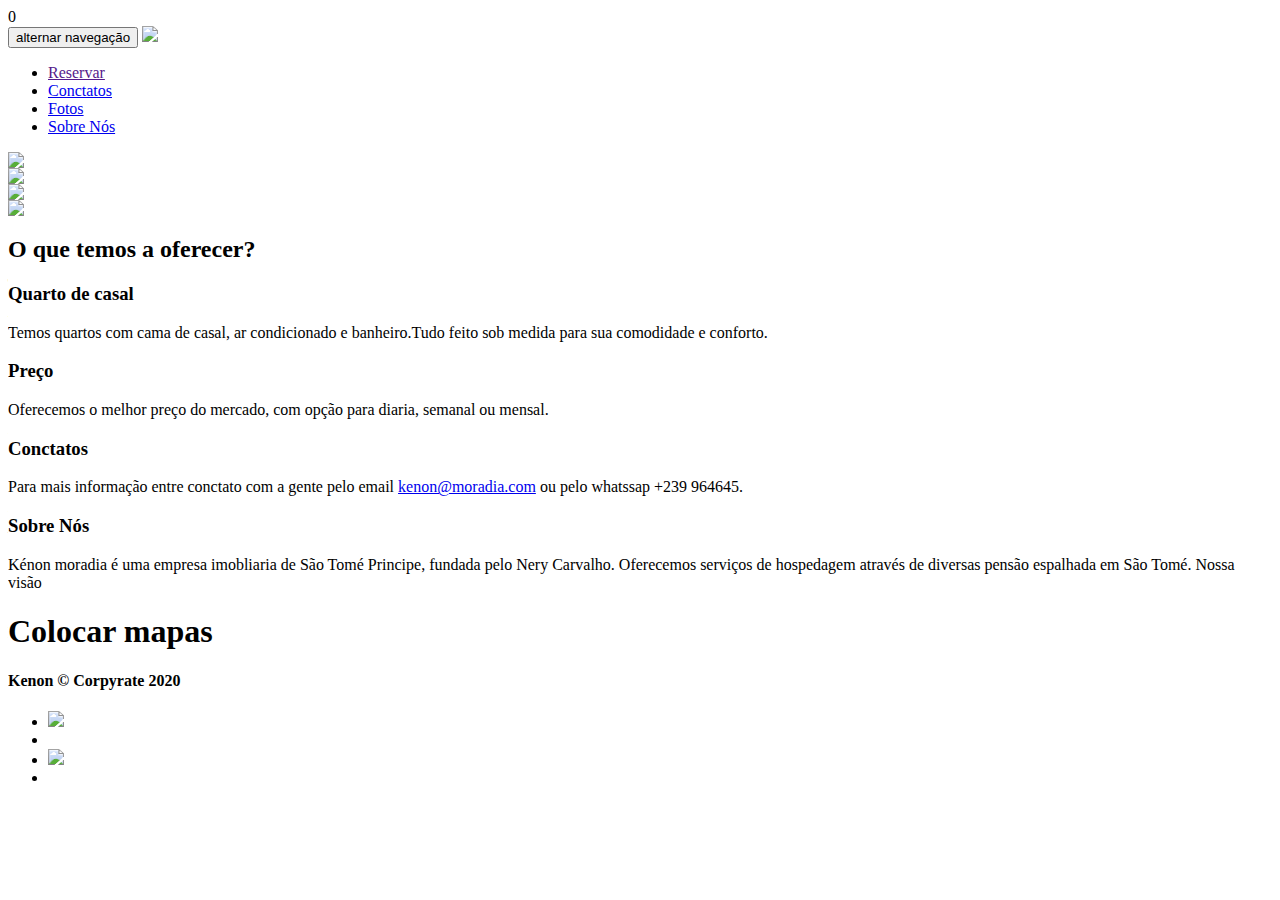
==== index.html @ f9160cde "Add files via upload" ====
0<!DOCTYPE html>
<html lang="pt-br">
  <head>
    <meta charset="utf-8">
    <meta http-equiv="X-UA-Compatible" content="IE=edge">
    <meta name="viewport" content="width=device-width, initial-scale=1">

    <title>Kenon-Móradia</title>
    <link rel="icon" href="imagens/favicon.png">

    <!-- Bootstrap -->
    <link href="bootstrap/css/bootstrap.min.css" rel="stylesheet">
    <link href="estilo.css" rel="stylesheet">

    <!-- HTML5 shim and Respond.js for IE8 support of HTML5 elements and media queries -->
    <!-- WARNING: Respond.js doesn't work if you view the page via file:// -->
    <!--[if lt IE 9]>
      <script src="https://oss.maxcdn.com/html5shiv/3.7.2/html5shiv.min.js"></script>
      <script src="https://oss.maxcdn.com/respond/1.4.2/respond.min.js"></script>
    <![endif]-->

    
  </head>

  <body>


    <nav class="navbar navbar-fixed-top navbar-inverse navbar-transparente">
      <div class="container-fluid">
        
        <!-- header -->
        <div class="navbar-header">
          
          <!-- botao toggle -->
          <button type="button" class="navbar-toggle collapsed"
                  data-toggle="collapse" data-target="#barra-navegacao">
            <span class="sr-only">alternar navegação</span>
            <span class="icon-bar"></span>
            <span class="icon-bar"></span>
            <span class="icon-bar"></span>
          </button>

          <a id="index.html" class="navbar-brand">
        <img class="img-logo" src="Fotos/logo1.png" class="img-responsive">
              </div>

          </a>

        </div>

        <!-- navbar -->
        <div class="collapse navbar-collapse" id="barra-navegacao">
          <ul class="nav navbar-nav navbar-right">
            <li><a href="">Reservar</a></li>
            <li><a  href="#conctato">Conctatos</a></li>
            <li><a href="#serviços">Fotos</a></li>
            <li><a href="#nos">Sobre Nós</a></li>
         
          </ul>
        </div>


      </div><!-- /container -->
    </nav><!-- /nav -->

    <!-- Conteudos-->
    <section id="serviços">
      <div class="container">   
        <div class="row">
          <!-- Albuns-->
          <div class="col-md-6" >
            
            <div class="row albuns">
              <div class=" col-md-6">
                <img src="Fotos/frontal.jpeg" class="img-responsive">
              </div>
                 
               <div class=" col-md-6">
               <img src="Fotos/quarto1.jpeg"  class="img-responsive">
              </div>
              
            </div><!--/row-->


            <div class="row albuns">
              <div class=" col-md-6">
                <img src="Fotos/quarto2.jpeg" class="img-responsive">
              </div>
                 
               <div class=" col-md-6">
               <img src="Fotos/quarto3.jpeg"  class="img-responsive">
              </div>
              
            </div><!--/row-->
          </div>

           <div class="col-md-6">
            <h2 > O que temos a oferecer?</h2>

            <h3 >Quarto de casal</h3>
              <p> Temos quartos com cama de casal, ar condicionado e banheiro.Tudo feito sob medida para sua comodidade e conforto.</p>

              <h3>Preço</h3>
              <p> Oferecemos o melhor preço do mercado, com opção para diaria, semanal ou mensal.</p>

              <h3 id="conctato">Conctatos</h3>
              <p>Para mais informação entre conctato com a gente pelo email <a href="#"> kenon@moradia.com</a> ou pelo  whatssap +239 964645.</p>
          </div>
          
        </div>
      </div>
      
    </section>

    <section id="recursos">
      <div class="container">
      <div class="row">
      
        <!--recurosos--->
        <div class="col-md-4" id="nos"> 
          
          <h3>Sobre Nós</h3>
        
              <p> Kénon moradia é uma empresa imobliaria de São Tomé Principe, fundada pelo Nery Carvalho. Oferecemos serviços de hospedagem através de diversas pensão espalhada em São Tomé. Nossa visão </p> 
           
        
        </div>
         <!--img recurosos--->
        <div class="col-md-8" > 

            <div class="row ">
              
              <h1> Colocar mapas </h1>

              
              </div>
              
            </div><!--/row-->
        </div>


      </div>
    </div>
    </section>

    <!-- Rodapé -->
    <footer id ="rodape">
      <div class="container">
        <div class="row"> 
          
           <div class="col-md-3 corpy">
         <h4> Kenon © Corpyrate 2020 </h4>
         
          </div>
           <div class="col-md-9">
            <ul class="nav">
          <li class="item-rede-social"> <a href="#"><img src="Fotos/facebook.png"></a><li>
          <li class="item-rede-social"> <a href="#"> <img src="Fotos/instagram.png"></a><li>
          
         </ul>
             




           </div>


        </div><!--/row-->

        
      </div>
    </footer>


    <!-- jQuery (necessary for Bootstrap's JavaScript plugins) -->
    <script src="https://ajax.googleapis.com/ajax/libs/jquery/1.11.3/jquery.min.js"></script>

    <!-- Include all compiled plugins (below), or include individual files as needed -->
    <script src="bootstrap/js/bootstrap.min.js"></script>
  </body>
</html>
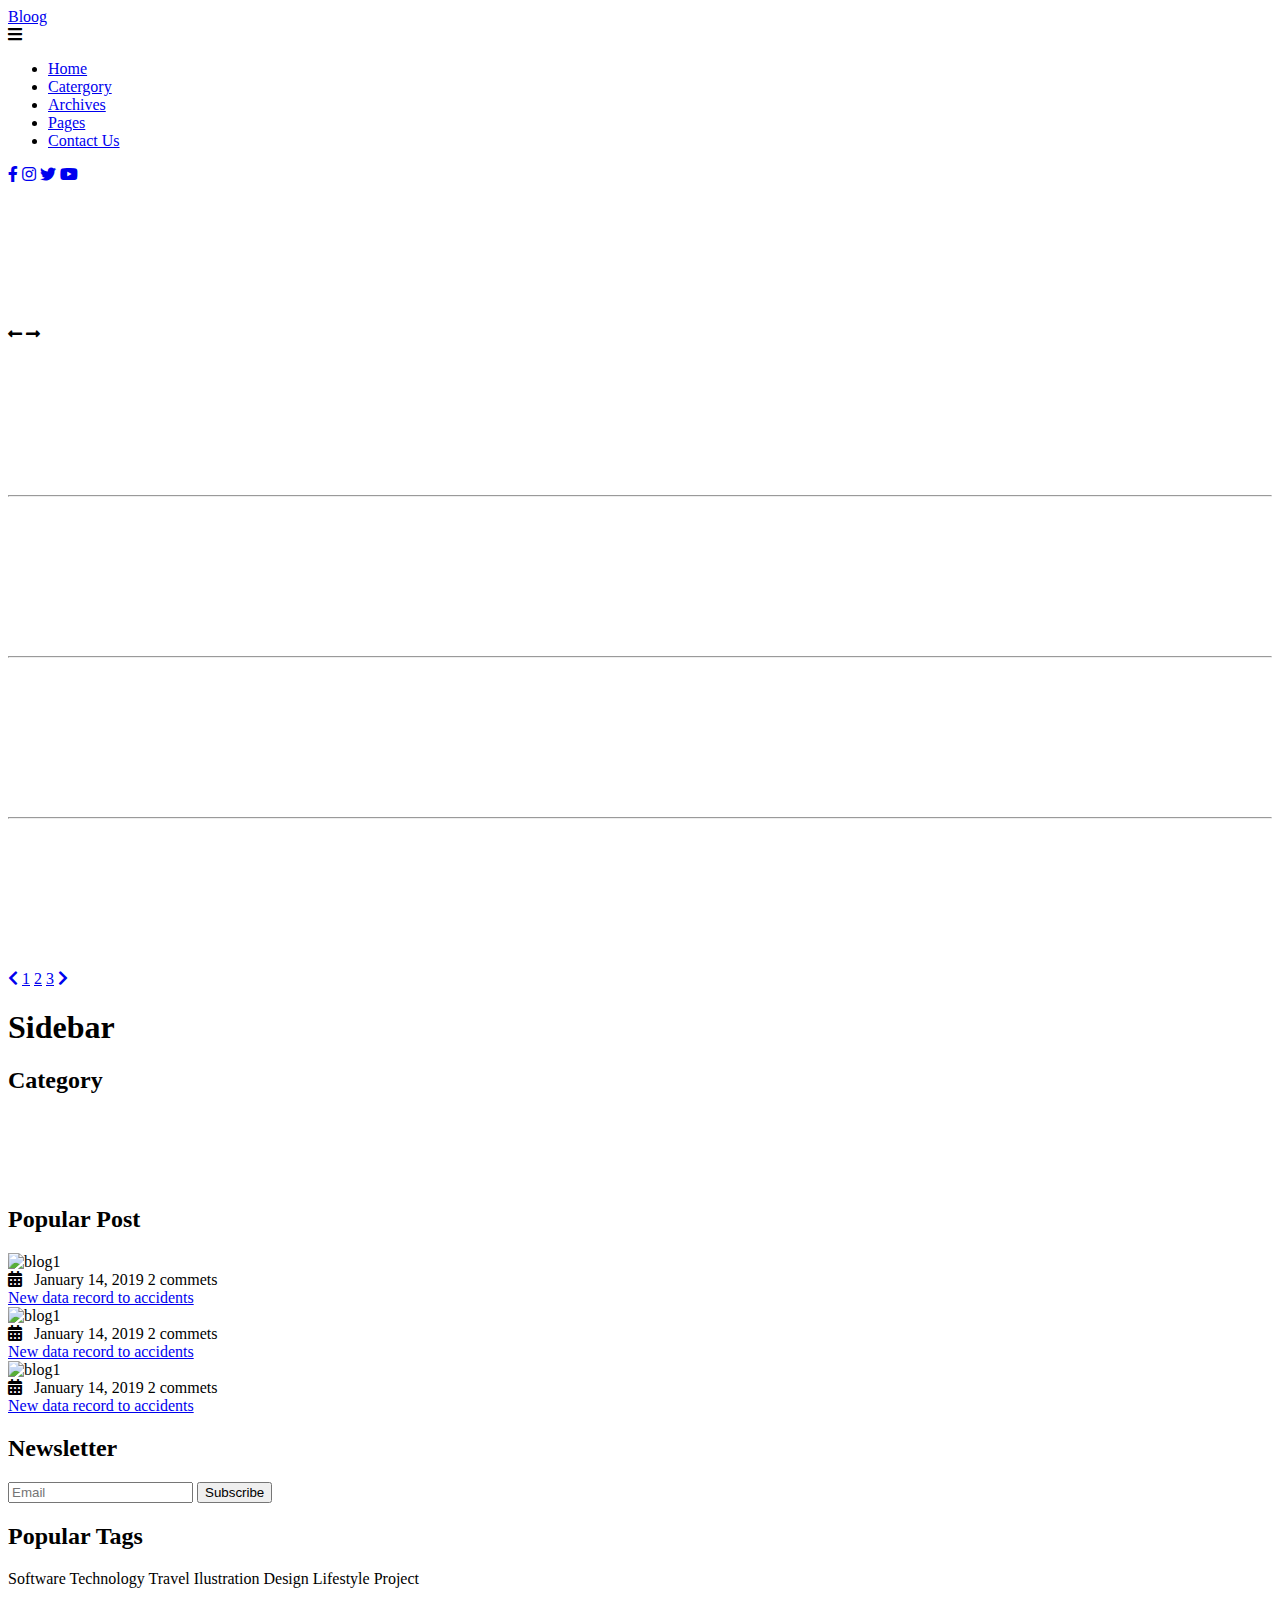
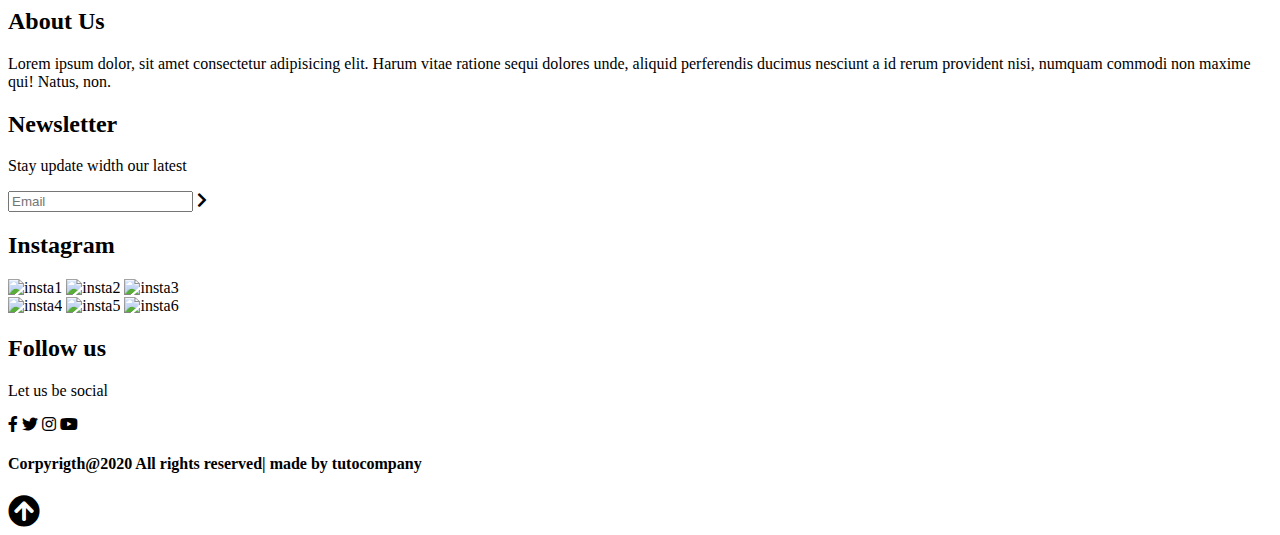
==== commit 25a088f6: "Rename Index.html to index.html" ====
--- a/index.html
+++ b/index.html
@@ -1,182 +1,452 @@
-0<!DOCTYPE html>
-<html lang="pt-br">
-  <head>
-    <meta charset="utf-8">
-    <meta http-equiv="X-UA-Compatible" content="IE=edge">
-    <meta name="viewport" content="width=device-width, initial-scale=1">
-
-    <title>Kenon-Móradia</title>
-    <link rel="icon" href="imagens/favicon.png">
-
-    <!-- Bootstrap -->
-    <link href="bootstrap/css/bootstrap.min.css" rel="stylesheet">
-    <link href="estilo.css" rel="stylesheet">
-
-    <!-- HTML5 shim and Respond.js for IE8 support of HTML5 elements and media queries -->
-    <!-- WARNING: Respond.js doesn't work if you view the page via file:// -->
-    <!--[if lt IE 9]>
-      <script src="https://oss.maxcdn.com/html5shiv/3.7.2/html5shiv.min.js"></script>
-      <script src="https://oss.maxcdn.com/respond/1.4.2/respond.min.js"></script>
-    <![endif]-->
-
-    
-  </head>
-
-  <body>
-
-
-    <nav class="navbar navbar-fixed-top navbar-inverse navbar-transparente">
-      <div class="container-fluid">
-        
-        <!-- header -->
-        <div class="navbar-header">
-          
-          <!-- botao toggle -->
-          <button type="button" class="navbar-toggle collapsed"
-                  data-toggle="collapse" data-target="#barra-navegacao">
-            <span class="sr-only">alternar navegação</span>
-            <span class="icon-bar"></span>
-            <span class="icon-bar"></span>
-            <span class="icon-bar"></span>
-          </button>
-
-          <a id="index.html" class="navbar-brand">
-        <img class="img-logo" src="Fotos/logo1.png" class="img-responsive">
-              </div>
-
-          </a>
-
-        </div>
-
-        <!-- navbar -->
-        <div class="collapse navbar-collapse" id="barra-navegacao">
-          <ul class="nav navbar-nav navbar-right">
-            <li><a href="">Reservar</a></li>
-            <li><a  href="#conctato">Conctatos</a></li>
-            <li><a href="#serviços">Fotos</a></li>
-            <li><a href="#nos">Sobre Nós</a></li>
-         
-          </ul>
-        </div>
-
-
-      </div><!-- /container -->
-    </nav><!-- /nav -->
-
-    <!-- Conteudos-->
-    <section id="serviços">
-      <div class="container">   
-        <div class="row">
-          <!-- Albuns-->
-          <div class="col-md-6" >
-            
-            <div class="row albuns">
-              <div class=" col-md-6">
-                <img src="Fotos/frontal.jpeg" class="img-responsive">
-              </div>
-                 
-               <div class=" col-md-6">
-               <img src="Fotos/quarto1.jpeg"  class="img-responsive">
-              </div>
-              
-            </div><!--/row-->
-
-
-            <div class="row albuns">
-              <div class=" col-md-6">
-                <img src="Fotos/quarto2.jpeg" class="img-responsive">
-              </div>
-                 
-               <div class=" col-md-6">
-               <img src="Fotos/quarto3.jpeg"  class="img-responsive">
-              </div>
-              
-            </div><!--/row-->
-          </div>
-
-           <div class="col-md-6">
-            <h2 > O que temos a oferecer?</h2>
-
-            <h3 >Quarto de casal</h3>
-              <p> Temos quartos com cama de casal, ar condicionado e banheiro.Tudo feito sob medida para sua comodidade e conforto.</p>
-
-              <h3>Preço</h3>
-              <p> Oferecemos o melhor preço do mercado, com opção para diaria, semanal ou mensal.</p>
-
-              <h3 id="conctato">Conctatos</h3>
-              <p>Para mais informação entre conctato com a gente pelo email <a href="#"> kenon@moradia.com</a> ou pelo  whatssap +239 964645.</p>
-          </div>
-          
-        </div>
-      </div>
-      
-    </section>
-
-    <section id="recursos">
-      <div class="container">
-      <div class="row">
-      
-        <!--recurosos--->
-        <div class="col-md-4" id="nos"> 
-          
-          <h3>Sobre Nós</h3>
-        
-              <p> Kénon moradia é uma empresa imobliaria de São Tomé Principe, fundada pelo Nery Carvalho. Oferecemos serviços de hospedagem através de diversas pensão espalhada em São Tomé. Nossa visão </p> 
-           
-        
-        </div>
-         <!--img recurosos--->
-        <div class="col-md-8" > 
-
-            <div class="row ">
-              
-              <h1> Colocar mapas </h1>
-
-              
-              </div>
-              
-            </div><!--/row-->
-        </div>
-
-
-      </div>
-    </div>
-    </section>
-
-    <!-- Rodapé -->
-    <footer id ="rodape">
-      <div class="container">
-        <div class="row"> 
-          
-           <div class="col-md-3 corpy">
-         <h4> Kenon © Corpyrate 2020 </h4>
-         
-          </div>
-           <div class="col-md-9">
-            <ul class="nav">
-          <li class="item-rede-social"> <a href="#"><img src="Fotos/facebook.png"></a><li>
-          <li class="item-rede-social"> <a href="#"> <img src="Fotos/instagram.png"></a><li>
-          
-         </ul>
-             
-
-
-
-
-           </div>
-
-
-        </div><!--/row-->
-
-        
-      </div>
-    </footer>
-
-
-    <!-- jQuery (necessary for Bootstrap's JavaScript plugins) -->
-    <script src="https://ajax.googleapis.com/ajax/libs/jquery/1.11.3/jquery.min.js"></script>
-
-    <!-- Include all compiled plugins (below), or include individual files as needed -->
-    <script src="bootstrap/js/bootstrap.min.js"></script>
-  </body>
-</html>+<!DOCTYPE html>
+<html lang="en">
+<head>
+    <meta charset="UTF-8">
+    <meta name="viewport" content="width=device-width, initial-scale=1.0">
+    <title>Blog</title>
+
+    <!--  Font Awesome Icons-->
+    <link rel="stylesheet" href="./css/all.css">
+
+
+    <!-------------- Owl-Carousel ---------------->
+    <link rel="stylesheet" href="./css/owl.carousel.min.css">
+    <link rel="stylesheet" href="./css/owl.theme.default.min.css">
+
+    <!--------------------------AOS Library----------------->
+    <link rel="stylesheet" href="/css/aos.css"
+    
+    
+    
+    
+    
+    <!-- Custom style-->
+    <link rel="stylesheet" href="./css/Style.css">
+</head>
+<body>
+    <!--------------- Navigation ------------>
+    <nav class="nav">
+        <div class="nav-menu flex-row">
+            <div class="nav-brand">
+                <a href="#" class="text-gray"> Bloog</a>
+            </div>
+            <div class="toggle-collapse">
+                <div class="toggle-icons">
+                    <i class="fas fa-bars"></i>
+                </div>
+            </div>
+            <div>
+                <ul class="nav-items">
+                    <li class="nav-link">
+                        <a href="#">Home</a>
+                    </li>
+                    <li class="nav-link">
+                        <a href="#">Catergory</a>
+                    </li>
+                    <li class="nav-link">
+                        <a href="#">Archives</a>
+                    </li>
+                    <li class="nav-link">
+                        <a href="#">Pages</a>
+                    </li>
+                    <li class="nav-link">
+                        <a href="#">Contact Us</a>
+                    </li>
+                    
+                </ul>
+            </div>
+            <div class="social text-gray">
+                <a href="#"><i class="fab fa-facebook-f"></i></a>
+                <a href="#"><i class="fab fa-instagram"></i></a>
+                <a href="#"><i class="fab fa-twitter"></i></a>
+                <a href="#"><i class="fab fa-youtube"></i></a>
+                
+            </div>
+
+        </div>
+    </nav>
+
+
+     <!---------x------ Navigation -------x ------------------------------->
+
+    <!---------------- Main site section--------------------------------->
+
+
+    <main>
+
+        <!-------------------Site Title----------------------------------->
+        <section class="site-title">
+            <div class="site-background" data-aos="fade-up" data-aos-delay="100">
+                <h3>Tours e Travels</h3>
+                <h1>Amazing Place On Earth </h1>
+                <button class="btn">Explore</button>
+
+
+            </div>
+
+        </section>
+
+
+
+        <!-----------xx--------Site Title----------------------xx------------->
+
+        <!------------------ Blog Carousel----------------->
+      
+      <section>
+          <div class="blog">
+              <div class="container">
+                  <div class="owl-carousel owl-theme blog-post">
+                      <div class="blog-content" data-aos='fade-right' data-aos-delay="200">
+                          <img src="./assets/Blog-post/post-1.jpg" alt="post-1">
+                          <div class="blog-title">
+                              <h3> London Fashion Week's continued the revolution</h3>
+                              <button class="btn btn-blog"> Fashion</button>
+                              <span> 2 minutes</span>
+                          </div>
+                      </div>
+                      <div class="blog-content"  data-aos='fade-left' data-aos-delay="200">
+                          <img src="./assets/Blog-post/post-3.jpg" alt="post-1">
+                          <div class="blog-title">
+                              <h3> London Fashion Week's continued the revolution</h3>
+                              <button class="btn btn-blog"> Fashion</button>
+                              <span> 2 minutes</span>
+                          </div>
+                      </div>
+                      <div class="blog-content"  data-aos='fade-right;' data-aos-delay="200">
+                          <img src="./assets/Blog-post/post-2.jpg" alt="post-1">
+                          <div class="blog-title">
+                              <h3> London Fashion Week's continued the revolution</h3>
+                              <button class="btn btn-blog"> Fashion</button>
+                              <span> 2 minutes</span>
+                          </div>
+                      </div>
+                      <div class="blog-content"  data-aos='fade-right;' data-aos-delay="200">
+                          <img src="./assets/Blog-post/post-5.png" alt="post-1">
+                          <div class="blog-title">
+                              <h3> London Fashion Week's continued the revolution</h3>
+                              <button class="btn btn-blog"> Fashion</button>
+                              <span> 2 minutes</span>
+                          </div>
+                      </div>
+
+                  </div>
+                  <div class="owl-navigation">
+                    <span class="owl-nav-prev"><i class="fas fa-long-arrow-alt-left"></i></span>
+                    <span class="owl-nav-next"><i class="fas fa-long-arrow-alt-right"></i></span>
+                </div>
+
+
+                
+              </div>
+
+          </div>
+      </section>
+      
+      
+      
+        <!------xxxxx------------ Blog Carousel    -------xxxxxxx---------->
+        <!---------------------------  Site content ------------------------>
+
+        <section class="container">
+            <div class="site-content">
+                <div class="posts">
+                    <div class="post-content"  data-aos='zoom-in' data-aos-delay="200">
+                        <div class="post-image">
+                            <div >
+                                <img src="./assets/Blog-post/blog1.png" alt="blog1">
+                            </div>
+                            <div class="post-info flex-row">
+                                <span><i class="fas fa-user text-gray"></i>&nbsp;&nbsp;Admin</span>
+                                <span><i class="fas fa-calendar-alt text-gray"></i>&nbsp;&nbsp; January 14, 2019</span>
+                                <span>2 commets</span>
+                            </div>
+
+                        </div>
+                        <div class="post-title">
+                            <a href="#">Why should boys have all the fun? it's women who are making  india 
+                                an alchool-loving country</a>
+                            <p>Lorem ipsum dolor sit amet consectetur adipisicing elit. Tenetur eius 
+                                odio obcaecati incidunt laudantium nobis corrupti non autem nesciunt porro, dolores optio
+                                qui cumque doloremque iste sed deleniti nemo aliquam! Unde delectus quisquam optio 
+                                cumque saepe, assumenda ea repellat suscipit!</p>
+                            <button class="btn post-btn"> Read More &nbsp;<i class="fas fa-arrow-right"></i></button>
+                        </div>
+                    </div>
+                    <hr>
+                    <div class="post-content"  data-aos='zoom-in' data-aos-delay="200">
+                        <div class="post-image">
+                            <div >
+                                <img src="./assets/Blog-post/blog2.png" alt="blog1">
+                            </div>
+                            <div class="post-info flex-row">
+                                <span><i class="fas fa-user text-gray"></i>&nbsp;&nbsp;Admin</span>
+                                <span><i class="fas fa-calendar-alt text-gray"></i>&nbsp;&nbsp; January 16, 2019</span>
+                                <span>7 commets</span>
+                            </div>
+
+                        </div>
+                        <div class="post-title">
+                            <a href="#">Why should boys have all the fun? it's women who are making  india 
+                                an alchool-loving country</a>
+                            <p>Lorem ipsum dolor sit amet consectetur adipisicing elit. Tenetur eius 
+                                odio obcaecati incidunt laudantium nobis corrupti non autem nesciunt porro, dolores optio
+                                qui cumque doloremque iste sed deleniti nemo aliquam! Unde delectus quisquam optio 
+                                cumque saepe, assumenda ea repellat suscipit!</p>
+                            <button class="btn post-btn"> Read More &nbsp;<i class="fas fa-arrow-right"></i></button>
+                        </div>
+                    </div>
+                    <hr>
+                    <div class="post-content"data-aos='zoom-in' data-aos-delay="200" >
+                        <div class="post-image">
+                            <div >
+                                <img src="./assets/Blog-post/blog3.png" alt="blog1">
+                            </div>
+                            <div class="post-info flex-row">
+                                <span><i class="fas fa-user text-gray"></i>&nbsp;&nbsp;Admin</span>
+                                <span><i class="fas fa-calendar-alt text-gray"></i>&nbsp;&nbsp; January 19, 2019</span>
+                                <span>5 commets</span>
+                            </div>
+
+                        </div>
+                        <div class="post-title">
+                            <a href="#">New data recording system to better analyse road accidents</a>
+                            <p>Lorem ipsum dolor sit amet consectetur adipisicing elit. Tenetur eius 
+                                odio obcaecati incidunt laudantium nobis corrupti non autem nesciunt porro, dolores optio
+                                qui cumque doloremque iste sed deleniti nemo aliquam! Unde delectus quisquam optio 
+                                cumque saepe, assumenda ea repellat suscipit!</p>
+                            <button class="btn post-btn"> Read More &nbsp;<i class="fas fa-arrow-right"></i></button>
+                        </div>
+                    </div>
+                    <hr>
+                    <div class="post-content"data-aos='zoom-in' data-aos-delay="200">
+                        <div class="post-image">
+                            <div >
+                                <img src="./assets/Blog-post/blog4.png" alt="blog1">
+                            </div>
+                            <div class="post-info flex-row">
+                                <span><i class="fas fa-user text-gray"></i>&nbsp;&nbsp;Admin</span>
+                                <span><i class="fas fa-calendar-alt text-gray"></i>&nbsp;&nbsp; January 21, 2019</span>
+                                <span>12 commets</span>
+                            </div>
+
+                        </div>
+                        <div class="post-title">
+                            <a href="#">New data recording system to better analyse road accidents</a>
+                            <p>Lorem ipsum dolor sit amet consectetur adipisicing elit. Tenetur eius 
+                                odio obcaecati incidunt laudantium nobis corrupti non autem nesciunt porro, dolores optio
+                                qui cumque doloremque iste sed deleniti nemo aliquam! Unde delectus quisquam optio 
+                                cumque saepe, assumenda ea repellat suscipit!</p>
+                            <button class="btn post-btn"> Read More &nbsp;<i class="fas fa-arrow-right"></i></button>
+                        </div>
+                    </div>
+                    <div class="pagination flex-row">
+                        <a href="#"><i class="fas fa-chevron-left"></i></a>
+                        <a href="#" class="pages">1</a>
+                        <a href="#" class="pages">2</a>
+                        <a href="#" class="pages">3</a>
+                        <a href="#"><i class="fas fa-chevron-right"></i></a>
+                    </div>
+                </div>
+                    <aside class="sidebar">
+                        <h1>Sidebar</h1>
+                        <div class="category">
+                            <h2> Category</h2>
+                            <ul class="category-list">
+                                <li class="list-items" data-aos='fade-left' data-aos-delay="100">
+                                    <a href="#">Software</a>
+                                    <span>(05)</span>
+                                </li>
+                                <li class="list-items" data-aos='fade-left' data-aos-delay="200">
+                                    <a href="#">Techonology</a>
+                                    <span>(07)</span>
+                                </li>
+                                <li class="list-items" data-aos='fade-left' data-aos-delay="300">
+                                    <a href="#">Lifestyle</a>
+                                    <span>(01)</span>
+                                </li>
+                                <li class="list-items" data-aos='fade-left' data-aos-delay="400">
+                                    <a href="#">Shopping</a>
+                                    <span>(08)</span>
+                                </li>
+                            </ul>
+                        </div>
+                        <div class="popular-post">
+                            <h2> Popular Post</h2>
+                            <div class="post-content">
+                                <div class="post-image">
+                                    <div >
+                                        <img src="./assets/popular-post/m-blog-1.jpg" class ='img'alt="blog1">
+                                    </div>
+                                    <div class="post-info flex-row">
+                                        
+                                        <span><i class="fas fa-calendar-alt text-gray"></i>&nbsp;&nbsp; January 14, 2019</span>
+                                        <span>2 commets</span>
+                                    </div>
+        
+                                </div>
+                                <div class="post-title">
+                                    <a href="#"> New data record to accidents</a>
+                                    
+                                    
+                                </div>
+                            </div>
+                            <div class="post-content">
+                                <div class="post-image">
+                                    <div >
+                                        <img src="./assets/popular-post/m-blog-2.jpg" class ='img'alt="blog1">
+                                    </div>
+                                    <div class="post-info flex-row">
+                                        
+                                        <span><i class="fas fa-calendar-alt text-gray"></i>&nbsp;&nbsp; January 14, 2019</span>
+                                        <span>2 commets</span>
+                                    </div>
+        
+                                </div>
+                                <div class="post-title">
+                                    <a href="#"> New data record to accidents</a>
+                                    
+                                    
+                                </div>
+                            </div>
+                            <div class="post-content">
+                                <div class="post-image">
+                                    <div >
+                                        <img src="./assets/popular-post/m-blog-3.jpg" class ='img'alt="blog1">
+                                    </div>
+                                    <div class="post-info flex-row">
+                                        
+                                        <span><i class="fas fa-calendar-alt text-gray"></i>&nbsp;&nbsp; January 14, 2019</span>
+                                        <span>2 commets</span>
+                                    </div>
+        
+                                </div>
+                                <div class="post-title">
+                                    <a href="#"> New data record to accidents</a>
+                                    
+                                    
+                                </div>
+                            </div>
+
+                        </div>
+                        <div class="newsletter">
+                            <h2> Newsletter</h2>
+                        
+                            <div class="form-element">
+                            <input type="text" class="input-element" placeholder="Email">
+                            <button class="btn form-btn"> Subscribe</button>
+                            </div>
+                        </div>
+                        <div class="popular-tags">
+                            <h2>Popular Tags</h2>
+                            <div class="tags flex-row">
+                                <span class="tag"> Software</span>
+                                <span class="tag"> Technology</span>
+                                <span class="tag"> Travel</span>
+                                <span class="tag"> Ilustration</span>
+                                <span class="tag"> Design</span>
+                                <span class="tag"> Lifestyle</span>
+                                <span class="tag">Project</span>
+                            </div>
+
+                        </div>
+                    </aside>
+               
+            </div>
+        </section>
+
+
+
+
+
+
+        <!----------xxxx-----------------  Site content ----------xxxx-------------->
+
+
+
+    
+
+
+    </main>
+
+
+
+    <!---------x------- Main site section------------------x--------------->
+
+    <!---------------------------------Footer--------------------------------------->
+    
+        <footer class="footer">
+            <div class="container">
+                <div class="about-us">
+                    <h2> About Us</h2>
+                    <P> Lorem ipsum dolor, sit amet consectetur adipisicing elit. Harum vitae ratione 
+                        sequi dolores unde, aliquid perferendis ducimus nesciunt a id rerum provident nisi, 
+                        numquam commodi non maxime qui! Natus, non.</P>
+                </div>
+                <div class="newsletter">
+                    <h2> Newsletter</h2>
+                    <p> Stay update  width our latest</p>
+                    <div class="form-element">
+                        <input type="text" placeholder="Email"> <span><i class="fas fa-chevron-right"></i></span>
+                    </div>
+                </div>
+                <div class="instagram">
+                    <h2> Instagram</h2>
+                    <div class="flex-row">
+                    <img src=".//assets/instagram/thumb-card3.png" alt="insta1">
+                    <img src=".//assets/instagram/thumb-card4.png" alt="insta2">
+                    <img src=".//assets/instagram/thumb-card5.png" alt="insta3">
+                </div>
+                <div class="flex-row">
+                    <img src=".//assets/instagram/thumb-card6.png" alt="insta4">
+                    <img src=".//assets/instagram/thumb-card7.png" alt="insta5">
+                    <img src=".//assets/instagram/thumb-card8.png" alt="insta6">
+                </div>
+                <div class="follow">
+                    <h2> Follow us</h2>
+                    <p>Let us be social</p>
+                    <div>
+                        <i class="fab fa-facebook-f"></i>
+                        <i class="fab fa-twitter"></i>
+                        <i class="fab fa-instagram"></i>
+                        <i class="fab fa-youtube"></i>
+                    </div>
+                </div>
+            </div>
+
+            <div class='rights flex-row'>
+                <h4 class="text-gray">
+                    Corpyrigth@2020 All rights reserved| made by tutocompany
+                    
+                </h4>
+            </div>
+            <div class="move-up">
+                <span><i class=" fas fa-arrow-circle-up fa-2x"></i></span>
+            </div>
+
+        </footer>
+
+
+
+
+
+
+    <!---------------xxx------------------Footer-----------------xxxx---------------------->
+
+
+
+    
+    <!-- Jquery library-->
+
+    <script src="./js/jquery.3.5.1min.js"></script>
+    
+    <!-------------- Owl-Carousel js---------------->
+    <script src="./js/owl.carousel.min.js"></script>
+
+    <!--------------------------AOS js Library----------------->
+    <script src="./js/aos.js"></script>
+    
+
+    <!-- custom javascript file-->
+    <script src="./js/main.js"></script>
+</body>
+</html>
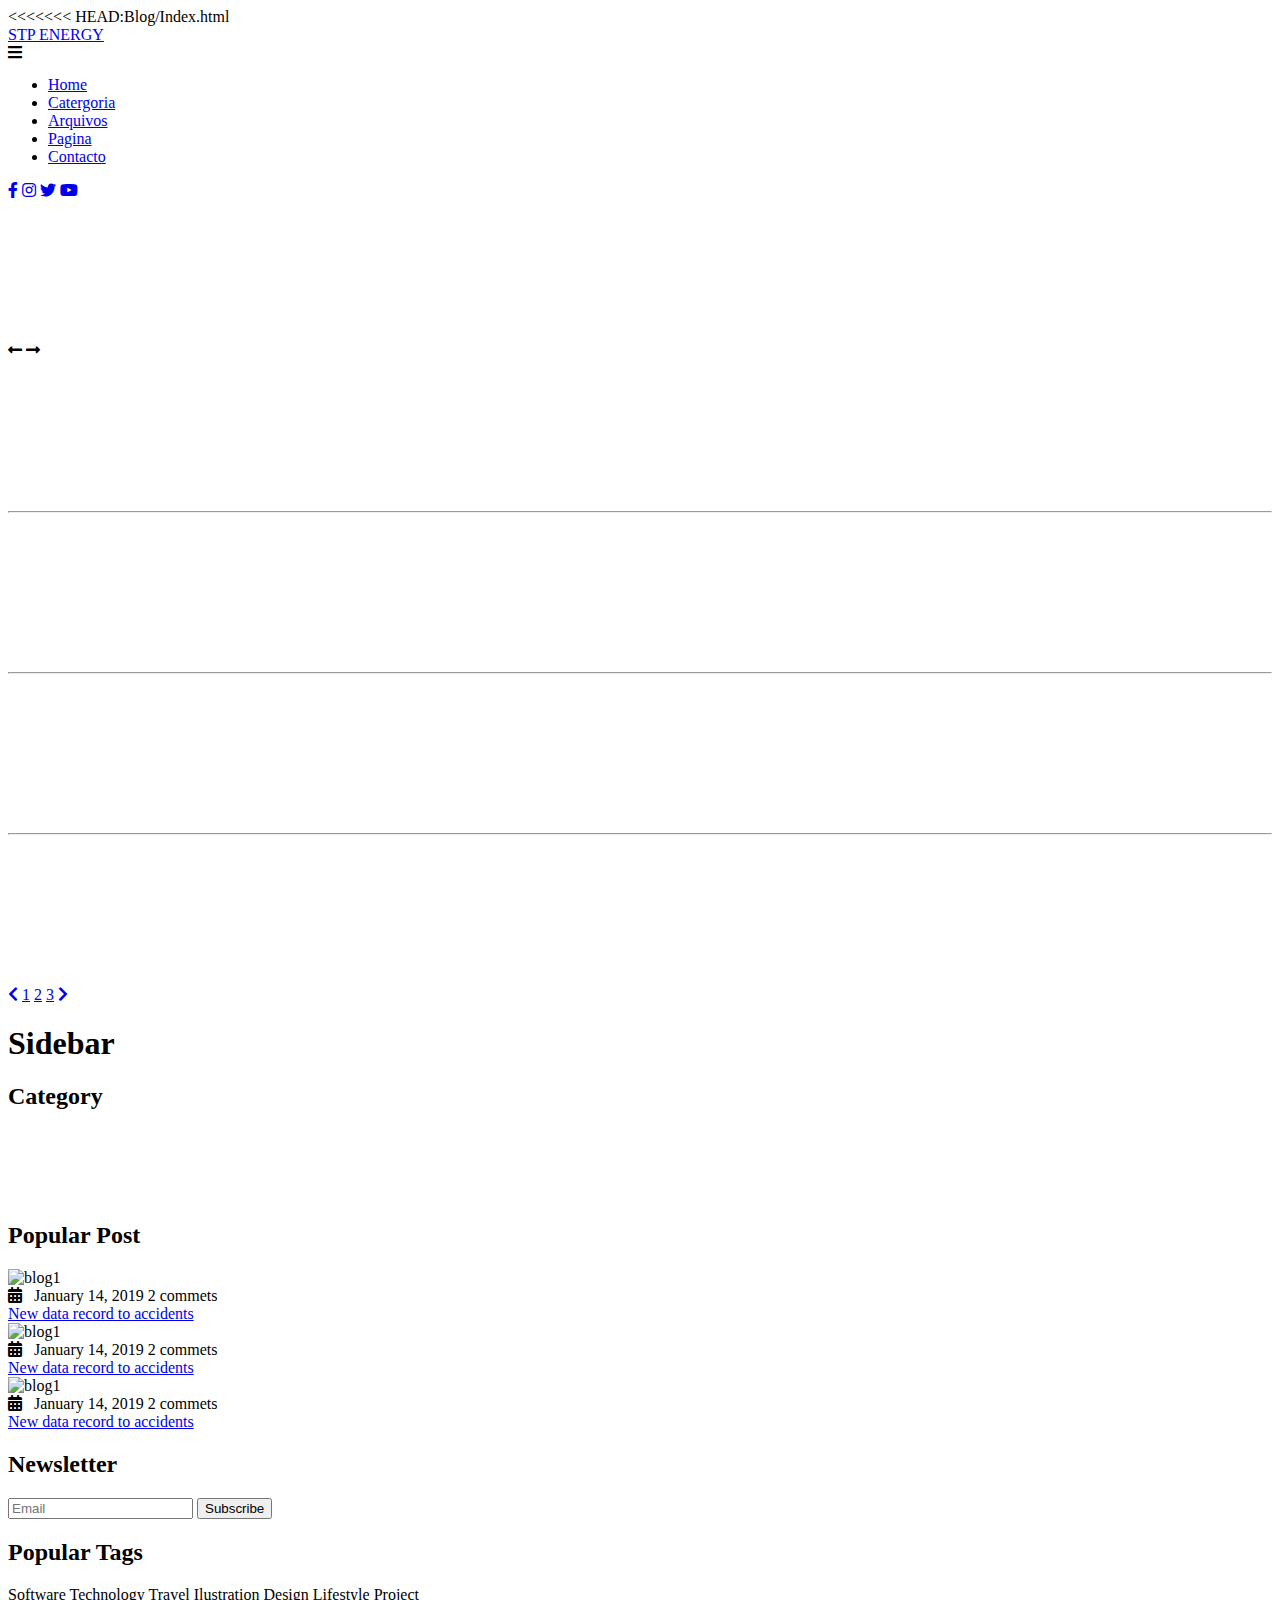
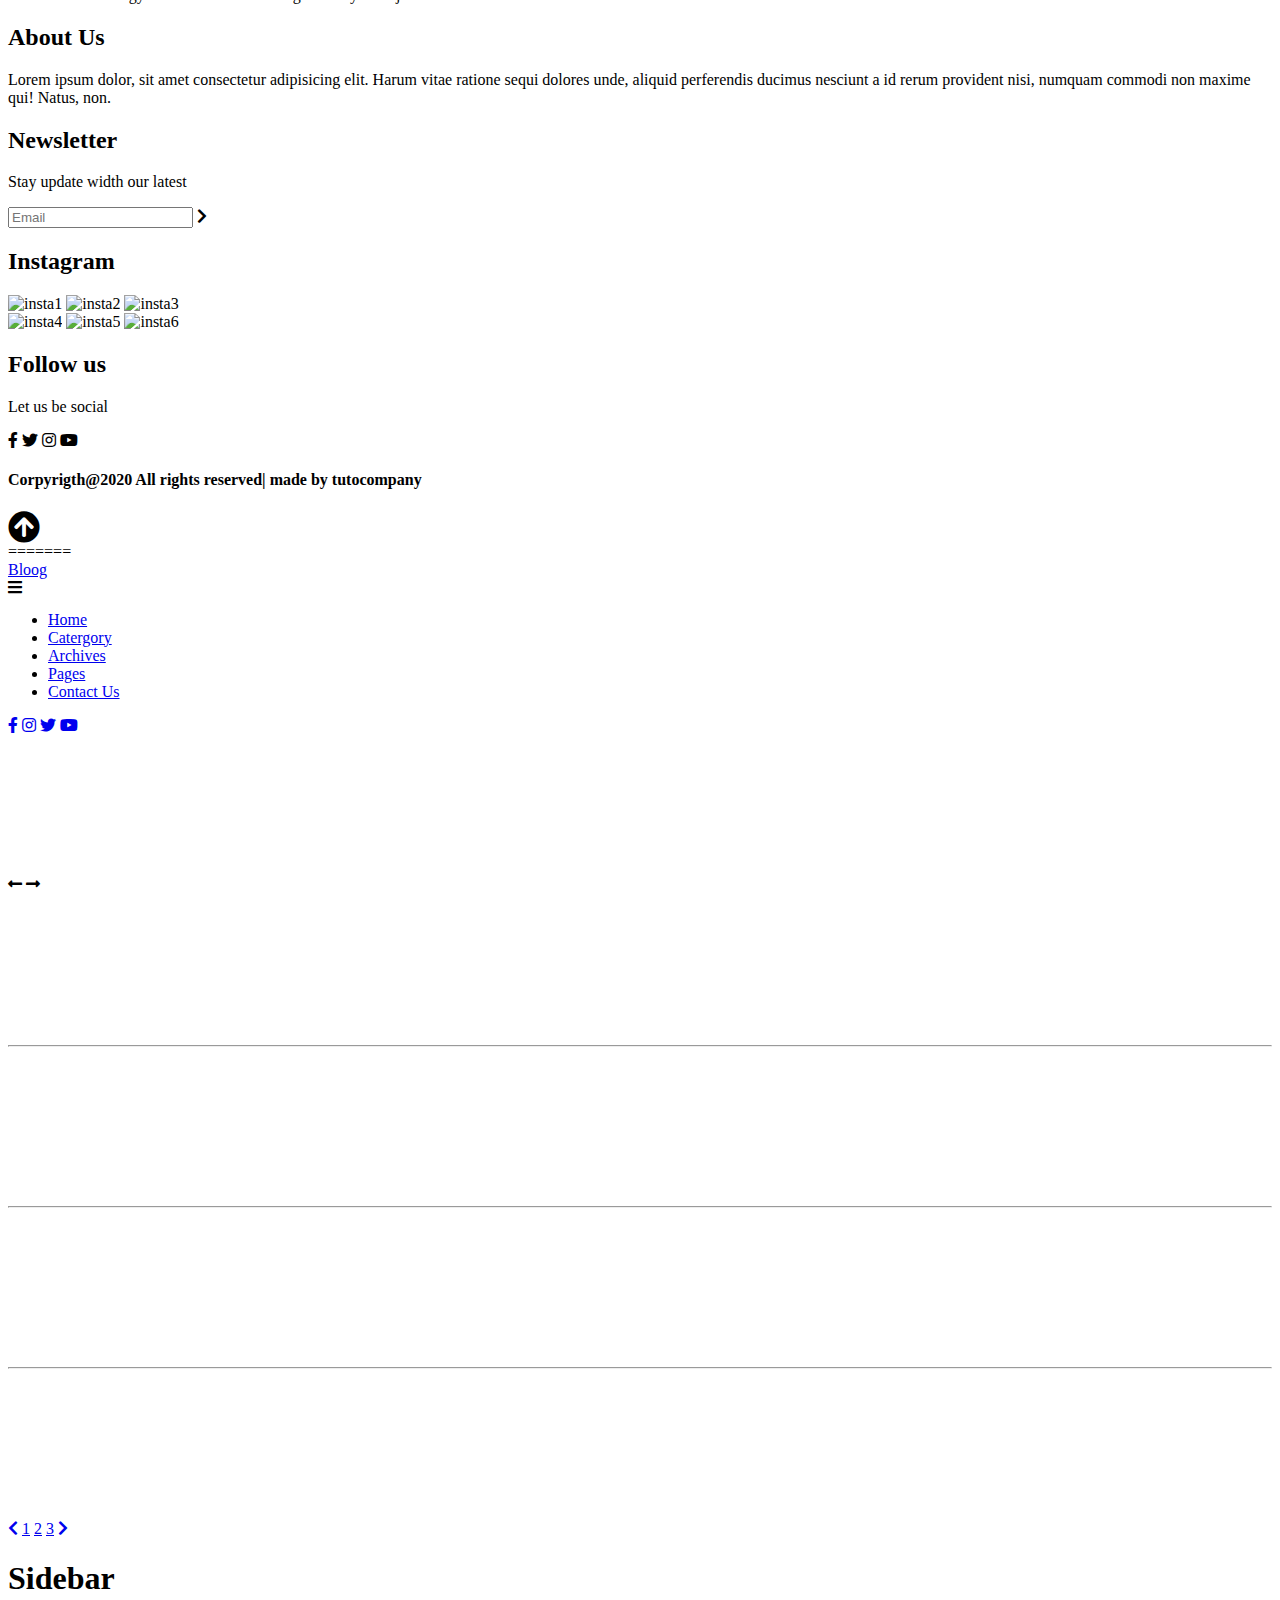
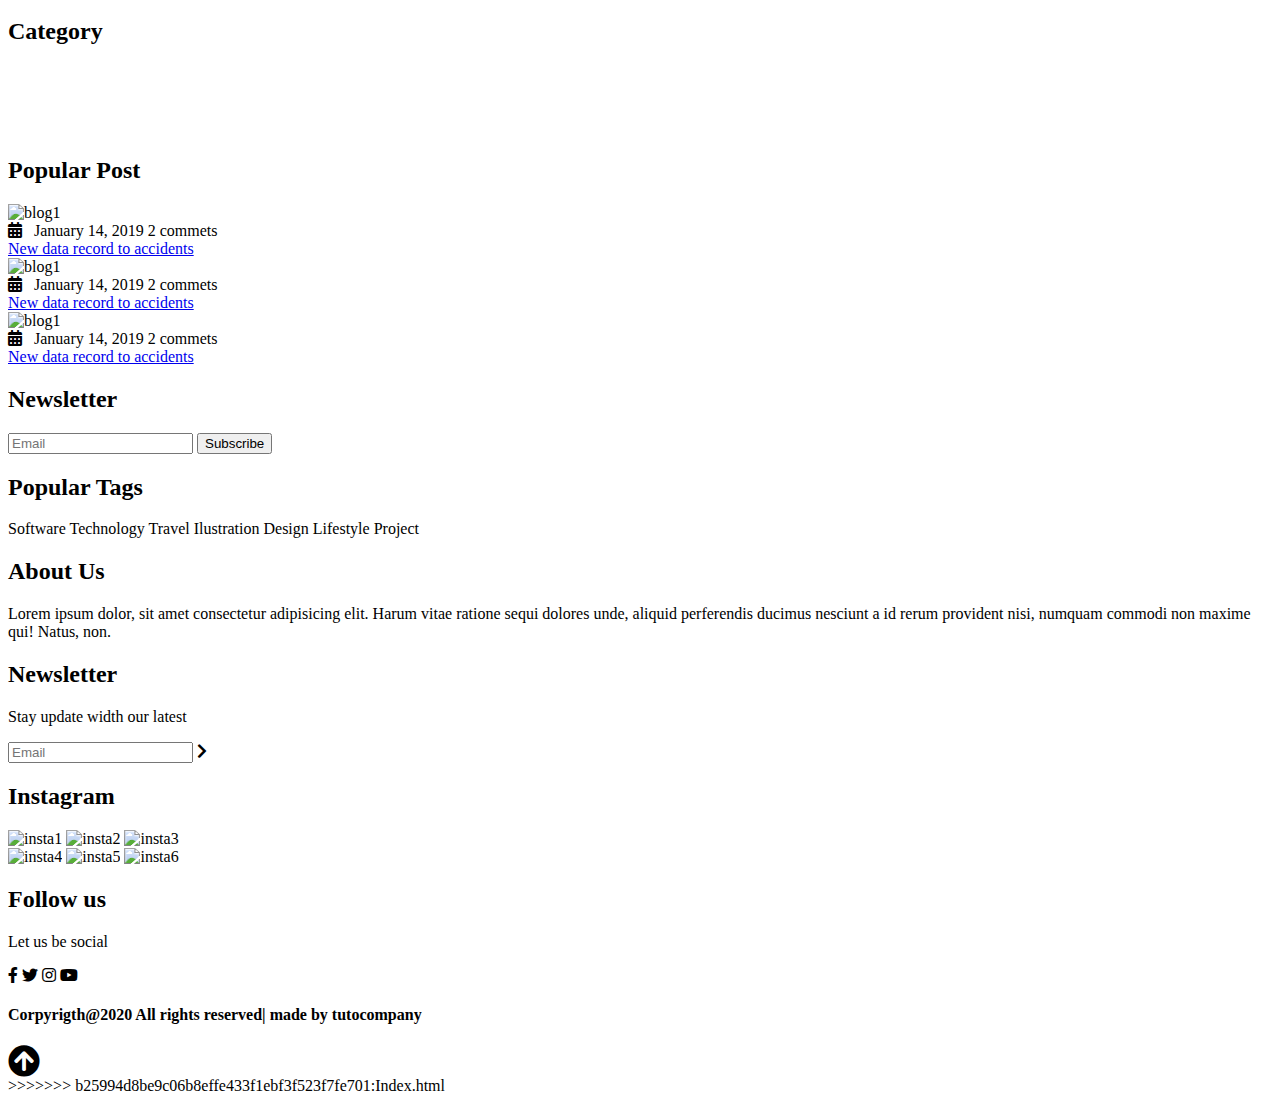
==== commit 94ff7a8d: "Add files via upload" ====
--- a/index.html
+++ b/index.html
@@ -1,3 +1,456 @@
+<<<<<<< HEAD:Blog/Index.html
+<!DOCTYPE html>
+<html lang="en">
+<head>
+    <meta charset="UTF-8">
+    <meta name="viewport" content="width=device-width, initial-scale=1.0">
+    <title>STP ENERGY</title>
+
+    <!--  Font Awesome Icons-->
+    <link rel="stylesheet" href="./css/all.css">
+
+
+    <!-------------- Owl-Carousel ---------------->
+    <link rel="stylesheet" href="./css/owl.carousel.min.css">
+    <link rel="stylesheet" href="./css/owl.theme.default.min.css">
+
+    <!--------------------------AOS Library----------------->
+    <link rel="stylesheet" href="/css/aos.css"
+    
+    
+    
+    
+    
+    <!-- Custom style-->
+    <link rel="stylesheet" href="./css/Style.css">
+</head>
+<body>
+    <!--------------- Navigation ------------>
+    <nav class="nav">
+        <div class="nav-menu flex-row">
+            <div class="nav-brand">
+                <a href="#" class="text-gray"> STP ENERGY</a>
+            </div>
+            <div class="toggle-collapse">
+                <div class="toggle-icons">
+                    <i class="fas fa-bars"></i>
+                </div>
+            </div>
+            <div>
+                <ul class="nav-items">
+                    <li class="nav-link">
+                        <a href="#">Home</a>
+                    </li>
+                    <li class="nav-link">
+                        <a href="#">Catergoria</a>
+                    </li>
+                    <li class="nav-link">
+                        <a href="#">Arquivos</a>
+                    </li>
+                    <li class="nav-link">
+                        <a href="#">Pagina</a>
+                    </li>
+                    <li class="nav-link">
+                        <a href="#">Contacto</a>
+                    </li>
+                    
+                </ul>
+            </div>
+            <div class="social text-gray">
+                <a href="#"><i class="fab fa-facebook-f"></i></a>
+                <a href="#"><i class="fab fa-instagram"></i></a>
+                <a href="#"><i class="fab fa-twitter"></i></a>
+                <a href="#"><i class="fab fa-youtube"></i></a>
+                
+            </div>
+
+        </div>
+    </nav>
+
+
+     <!---------x------ Navigation -------x ------------------------------->
+
+    <!---------------- Main site section--------------------------------->
+
+
+    <main>
+
+        <!-------------------Site Title----------------------------------->
+        <section class="site-title">
+            <div class="site-background" data-aos="fade-up" data-aos-delay="100">
+                <h3>Tours e Travels</h3>
+                <h1>Amazing Place On Earth </h1>
+                <button class="btn">Explore</button>
+
+
+            </div>
+
+        </section>
+
+
+
+        <!-----------xx--------Site Title----------------------xx------------->
+
+        <!------------------ Blog Carousel----------------->
+      
+      <section>
+          <div class="blog">
+              <div class="container">
+                  <div class="owl-carousel owl-theme blog-post">
+                      <div class="blog-content" data-aos='fade-right' data-aos-delay="200">
+                          <img src="./assets/Blog-post/post-1.jpg" alt="post-1">
+                          <div class="blog-title">
+                              <h3> London Fashion Week's continued the revolution</h3>
+                              <button class="btn btn-blog"> Fashion</button>
+                              <span> 2 minutes</span>
+                          </div>
+                      </div>
+                      <div class="blog-content"  data-aos='fade-left' data-aos-delay="200">
+                          <img src="./assets/Blog-post/post-3.jpg" alt="post-1">
+                          <div class="blog-title">
+                              <h3> London Fashion Week's continued the revolution</h3>
+                              <button class="btn btn-blog"> Fashion</button>
+                              <span> 2 minutes</span>
+                          </div>
+                      </div>
+                      <div class="blog-content"  data-aos='fade-right;' data-aos-delay="200">
+                          <img src="./assets/Blog-post/post-2.jpg" alt="post-1">
+                          <div class="blog-title">
+                              <h3> London Fashion Week's continued the revolution</h3>
+                              <button class="btn btn-blog"> Fashion</button>
+                              <span> 2 minutes</span>
+                          </div>
+                      </div>
+                      <div class="blog-content"  data-aos='fade-right;' data-aos-delay="200">
+                          <img src="./assets/Blog-post/post-5.png" alt="post-1">
+                          <div class="blog-title">
+                              <h3> London Fashion Week's continued the revolution</h3>
+                              <button class="btn btn-blog"> Fashion</button>
+                              <span> 2 minutes</span>
+                          </div>
+                      </div>
+
+                  </div>
+                  <div class="owl-navigation">
+                    <span class="owl-nav-prev"><i class="fas fa-long-arrow-alt-left"></i></span>
+                    <span class="owl-nav-next"><i class="fas fa-long-arrow-alt-right"></i></span>
+                </div>
+
+
+                
+              </div>
+
+          </div>
+      </section>
+      
+      
+      
+        <!------xxxxx------------ Blog Carousel    -------xxxxxxx---------->
+        <!---------------------------  Site content ------------------------>
+
+        <section class="container">
+            <div class="site-content">
+                <div class="posts">
+                    <div class="post-content"  data-aos='zoom-in' data-aos-delay="200">
+                        <div class="post-image">
+                            <div >
+                                <img src="./assets/Blog-post/blog1.png" alt="blog1">
+                            </div>
+                            <div class="post-info flex-row">
+                                <span><i class="fas fa-user text-gray"></i>&nbsp;&nbsp;Admin</span>
+                                <span><i class="fas fa-calendar-alt text-gray"></i>&nbsp;&nbsp; January 14, 2019</span>
+                                <span>2 commets</span>
+                            </div>
+
+                        </div>
+                        <div class="post-title">
+                            <a href="#">Why should boys have all the fun? it's women who are making  india 
+                                an alchool-loving country</a>
+                            <p>Lorem ipsum dolor sit amet consectetur adipisicing elit. Tenetur eius 
+                                odio obcaecati incidunt laudantium nobis corrupti non autem nesciunt porro, dolores optio
+                                qui cumque doloremque iste sed deleniti nemo aliquam! Unde delectus quisquam optio 
+                                cumque saepe, assumenda ea repellat suscipit!</p>
+                            <button class="btn post-btn"> Read More &nbsp;<i class="fas fa-arrow-right"></i></button>
+                        </div>
+                    </div>
+                    <hr>
+                    <div class="post-content"  data-aos='zoom-in' data-aos-delay="200">
+                        <div class="post-image">
+                            <div >
+                                <img src="./assets/Blog-post/blog2.png" alt="blog1">
+                            </div>
+                            <div class="post-info flex-row">
+                                <span><i class="fas fa-user text-gray"></i>&nbsp;&nbsp;Admin</span>
+                                <span><i class="fas fa-calendar-alt text-gray"></i>&nbsp;&nbsp; January 16, 2019</span>
+                                <span>7 commets</span>
+                            </div>
+
+                        </div>
+                        <div class="post-title">
+                            <a href="#">Why should boys have all the fun? it's women who are making  india 
+                                an alchool-loving country</a>
+                            <p>Lorem ipsum dolor sit amet consectetur adipisicing elit. Tenetur eius 
+                                odio obcaecati incidunt laudantium nobis corrupti non autem nesciunt porro, dolores optio
+                                qui cumque doloremque iste sed deleniti nemo aliquam! Unde delectus quisquam optio 
+                                cumque saepe, assumenda ea repellat suscipit!</p>
+                            <button class="btn post-btn"> Read More &nbsp;<i class="fas fa-arrow-right"></i></button>
+                        </div>
+                    </div>
+                    <hr>
+                    <div class="post-content"data-aos='zoom-in' data-aos-delay="200" >
+                        <div class="post-image">
+                            <div >
+                                <img src="./assets/Blog-post/blog3.png" alt="blog1">
+                            </div>
+                            <div class="post-info flex-row">
+                                <span><i class="fas fa-user text-gray"></i>&nbsp;&nbsp;Admin</span>
+                                <span><i class="fas fa-calendar-alt text-gray"></i>&nbsp;&nbsp; January 19, 2019</span>
+                                <span>5 commets</span>
+                            </div>
+
+                        </div>
+                        <div class="post-title">
+                            <a href="#">New data recording system to better analyse road accidents</a>
+                            <p>Lorem ipsum dolor sit amet consectetur adipisicing elit. Tenetur eius 
+                                odio obcaecati incidunt laudantium nobis corrupti non autem nesciunt porro, dolores optio
+                                qui cumque doloremque iste sed deleniti nemo aliquam! Unde delectus quisquam optio 
+                                cumque saepe, assumenda ea repellat suscipit!</p>
+                            <button class="btn post-btn"> Read More &nbsp;<i class="fas fa-arrow-right"></i></button>
+                        </div>
+                    </div>
+                    <hr>
+                    <div class="post-content"data-aos='zoom-in' data-aos-delay="200">
+                        <div class="post-image">
+                            <div >
+                                <img src="./assets/Blog-post/blog4.png" alt="blog1">
+                            </div>
+                            <div class="post-info flex-row">
+                                <span><i class="fas fa-user text-gray"></i>&nbsp;&nbsp;Admin</span>
+                                <span><i class="fas fa-calendar-alt text-gray"></i>&nbsp;&nbsp; January 21, 2019</span>
+                                <span>12 commets</span>
+                            </div>
+
+                        </div>
+                        <div class="post-title">
+                            <a href="#">New data recording system to better analyse road accidents</a>
+                            <p>Lorem ipsum dolor sit amet consectetur adipisicing elit. Tenetur eius 
+                                odio obcaecati incidunt laudantium nobis corrupti non autem nesciunt porro, dolores optio
+                                qui cumque doloremque iste sed deleniti nemo aliquam! Unde delectus quisquam optio 
+                                cumque saepe, assumenda ea repellat suscipit!</p>
+                            <button class="btn post-btn"> Read More &nbsp;<i class="fas fa-arrow-right"></i></button>
+                        </div>
+                    </div>
+                    <div class="pagination flex-row">
+                        <a href="#"><i class="fas fa-chevron-left"></i></a>
+                        <a href="#" class="pages">1</a>
+                        <a href="#" class="pages">2</a>
+                        <a href="#" class="pages">3</a>
+                        <a href="#"><i class="fas fa-chevron-right"></i></a>
+                    </div>
+                </div>
+                    <aside class="sidebar">
+                        <h1>Sidebar</h1>
+                        <div class="category">
+                            <h2> Category</h2>
+                            <ul class="category-list">
+                                <li class="list-items" data-aos='fade-left' data-aos-delay="100">
+                                    <a href="#">Software</a>
+                                    <span>(05)</span>
+                                </li>
+                                <li class="list-items" data-aos='fade-left' data-aos-delay="200">
+                                    <a href="#">Techonology</a>
+                                    <span>(07)</span>
+                                </li>
+                                <li class="list-items" data-aos='fade-left' data-aos-delay="300">
+                                    <a href="#">Lifestyle</a>
+                                    <span>(01)</span>
+                                </li>
+                                <li class="list-items" data-aos='fade-left' data-aos-delay="400">
+                                    <a href="#">Shopping</a>
+                                    <span>(08)</span>
+                                </li>
+                            </ul>
+                        </div>
+                        <div class="popular-post">
+                            <h2> Popular Post</h2>
+                            <div class="post-content">
+                                <div class="post-image">
+                                    <div >
+                                        <img src="./assets/popular-post/m-blog-1.jpg" class ='img'alt="blog1">
+                                    </div>
+                                    <div class="post-info flex-row">
+                                        
+                                        <span><i class="fas fa-calendar-alt text-gray"></i>&nbsp;&nbsp; January 14, 2019</span>
+                                        <span>2 commets</span>
+                                    </div>
+        
+                                </div>
+                                <div class="post-title">
+                                    <a href="#"> New data record to accidents</a>
+                                    
+                                    
+                                </div>
+                            </div>
+                            <div class="post-content">
+                                <div class="post-image">
+                                    <div >
+                                        <img src="./assets/popular-post/m-blog-2.jpg" class ='img'alt="blog1">
+                                    </div>
+                                    <div class="post-info flex-row">
+                                        
+                                        <span><i class="fas fa-calendar-alt text-gray"></i>&nbsp;&nbsp; January 14, 2019</span>
+                                        <span>2 commets</span>
+                                    </div>
+        
+                                </div>
+                                <div class="post-title">
+                                    <a href="#"> New data record to accidents</a>
+                                    
+                                    
+                                </div>
+                            </div>
+                            <div class="post-content">
+                                <div class="post-image">
+                                    <div >
+                                        <img src="./assets/popular-post/m-blog-3.jpg" class ='img'alt="blog1">
+                                    </div>
+                                    <div class="post-info flex-row">
+                                        
+                                        <span><i class="fas fa-calendar-alt text-gray"></i>&nbsp;&nbsp; January 14, 2019</span>
+                                        <span>2 commets</span>
+                                    </div>
+        
+                                </div>
+                                <div class="post-title">
+                                    <a href="#"> New data record to accidents</a>
+                                    
+                                    
+                                </div>
+                            </div>
+
+                        </div>
+                        <div class="newsletter">
+                            <h2> Newsletter</h2>
+                        
+                            <div class="form-element">
+                            <input type="text" class="input-element" placeholder="Email">
+                            <button class="btn form-btn"> Subscribe</button>
+                            </div>
+                        </div>
+                        <div class="popular-tags">
+                            <h2>Popular Tags</h2>
+                            <div class="tags flex-row">
+                                <span class="tag"> Software</span>
+                                <span class="tag"> Technology</span>
+                                <span class="tag"> Travel</span>
+                                <span class="tag"> Ilustration</span>
+                                <span class="tag"> Design</span>
+                                <span class="tag"> Lifestyle</span>
+                                <span class="tag">Project</span>
+                            </div>
+
+                        </div>
+                    </aside>
+               
+            </div>
+        </section>
+
+
+
+
+
+
+        <!----------xxxx-----------------  Site content ----------xxxx-------------->
+
+
+
+    
+
+
+    </main>
+
+
+
+    <!---------x------- Main site section------------------x--------------->
+
+    <!---------------------------------Footer--------------------------------------->
+    
+        <footer class="footer">
+            <div class="container">
+                <div class="about-us">
+                    <h2> About Us</h2>
+                    <P> Lorem ipsum dolor, sit amet consectetur adipisicing elit. Harum vitae ratione 
+                        sequi dolores unde, aliquid perferendis ducimus nesciunt a id rerum provident nisi, 
+                        numquam commodi non maxime qui! Natus, non.</P>
+                </div>
+                <div class="newsletter">
+                    <h2> Newsletter</h2>
+                    <p> Stay update  width our latest</p>
+                    <div class="form-element">
+                        <input type="text" placeholder="Email"> <span><i class="fas fa-chevron-right"></i></span>
+                    </div>
+                </div>
+                <div class="instagram">
+                    <h2> Instagram</h2>
+                    <div class="flex-row">
+                    <img src=".//assets/instagram/thumb-card3.png" alt="insta1">
+                    <img src=".//assets/instagram/thumb-card4.png" alt="insta2">
+                    <img src=".//assets/instagram/thumb-card5.png" alt="insta3">
+                </div>
+                <div class="flex-row">
+                    <img src=".//assets/instagram/thumb-card6.png" alt="insta4">
+                    <img src=".//assets/instagram/thumb-card7.png" alt="insta5">
+                    <img src=".//assets/instagram/thumb-card8.png" alt="insta6">
+                </div>
+                <div class="follow">
+                    <h2> Follow us</h2>
+                    <p>Let us be social</p>
+                    <div>
+                        <i class="fab fa-facebook-f"></i>
+                        <i class="fab fa-twitter"></i>
+                        <i class="fab fa-instagram"></i>
+                        <i class="fab fa-youtube"></i>
+                    </div>
+                </div>
+            </div>
+
+            <div class='rights flex-row'>
+                <h4 class="text-gray">
+                    Corpyrigth@2020 All rights reserved| made by tutocompany
+                    
+                </h4>
+            </div>
+            <div class="move-up">
+                <span><i class=" fas fa-arrow-circle-up fa-2x"></i></span>
+            </div>
+
+        </footer>
+
+
+
+
+
+
+    <!---------------xxx------------------Footer-----------------xxxx---------------------->
+
+
+
+    
+    <!-- Jquery library-->
+
+    <script src="./js/jquery.3.5.1min.js"></script>
+    
+    <!-------------- Owl-Carousel js---------------->
+    <script src="./js/owl.carousel.min.js"></script>
+
+    <!--------------------------AOS js Library----------------->
+    <script src="./js/aos.js"></script>
+    
+
+    <!-- custom javascript file-->
+    <script src="./js/main.js"></script>
+</body>
+=======
 <!DOCTYPE html>
 <html lang="en">
 <head>
@@ -449,4 +902,5 @@
     <!-- custom javascript file-->
     <script src="./js/main.js"></script>
 </body>
-</html>
+>>>>>>> b25994d8be9c06b8effe433f1ebf3f523f7fe701:Index.html
+</html>